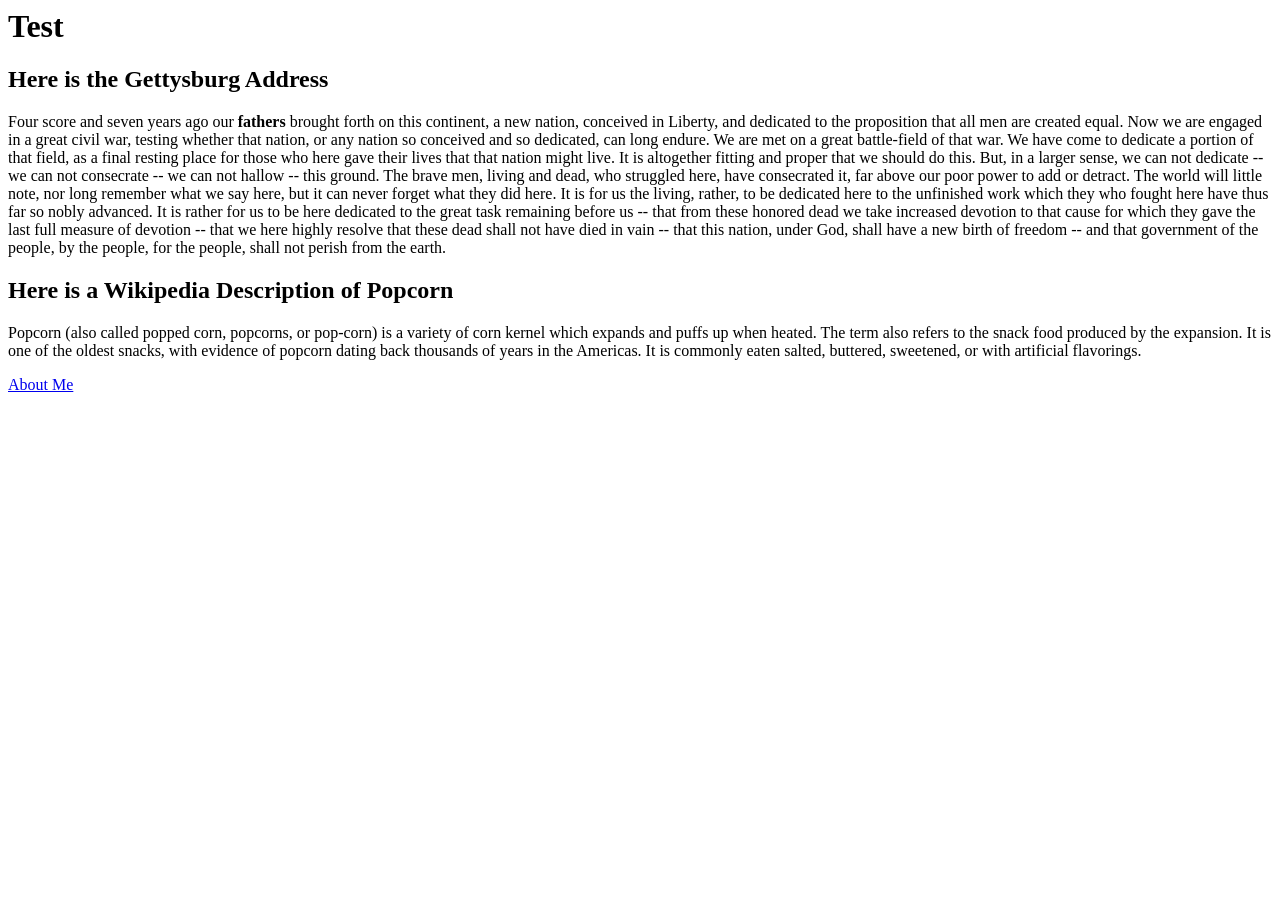
==== index.html @ ac875317 "Update index.html" ====
<doctype html>
  <html>
    <head>
      <title>
        Page Title
      </title>
      <link rel="stylesheet" type="text/css" href="fancy.css">
    </head>

    <body>
      <h1>
        Test
      </h1>
      <h2>
        Here is the Gettysburg Address
      </h2>
      <p>
        Four score and seven years ago our <b>fathers</b> brought forth on this continent, a new nation, conceived in Liberty, and dedicated to the proposition that all men are created equal. Now we are engaged in a great civil war, testing whether that nation, or any nation so conceived and so dedicated, can long endure. We are met on a great battle-field of that war. We have come to dedicate a portion of that field, as a final resting place for those who here gave their lives that that nation might live. It is altogether fitting and proper that we should do this. But, in a larger sense, we can not dedicate -- we can not consecrate -- we can not hallow -- this ground. The brave men, living and dead, who struggled here, have consecrated it, far above our poor power to add or detract. The world will little note, nor long remember what we say here, but it can never forget what they did here. It is for us the living, rather, to be dedicated here to the unfinished work which they who fought here have thus far so nobly advanced. It is rather for us to be here dedicated to the great task remaining before us -- that from these honored dead we take increased devotion to that cause for which they gave the last full measure of devotion -- that we here highly resolve that these dead shall not have died in vain -- that this nation, under God, shall have a new birth of freedom -- and that government of the people, by the people, for the people, shall not perish from the earth.
      </p>
      <h2>
        Here is a Wikipedia Description of Popcorn
      </h2>
      <p>
        Popcorn (also called popped corn, popcorns, or pop-corn) is a variety of corn kernel which expands and puffs up when heated. The term also refers to the snack food produced by the expansion. It is one of the oldest snacks, with evidence of popcorn dating back thousands of years in the Americas. It is commonly eaten salted, buttered, sweetened, or with artificial flavorings.
      </p>

      <nav>
        <a href="about.html">About Me</a>
      </nav>
    </body>

  </html>
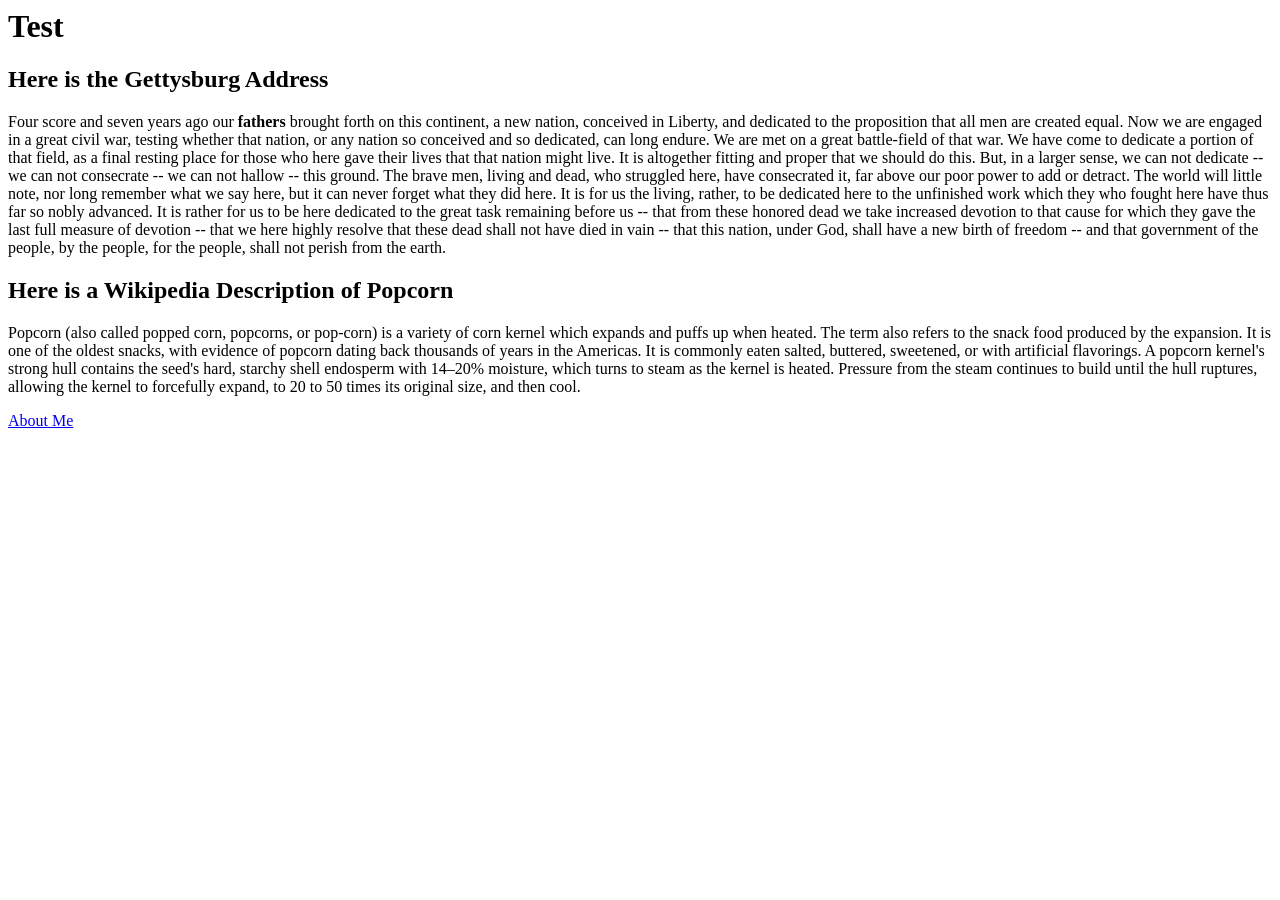
==== commit 634ef47b: "Update index.html" ====
--- a/index.html
+++ b/index.html
@@ -21,7 +21,7 @@
         Here is a Wikipedia Description of Popcorn
       </h2>
       <p>
-        Popcorn (also called popped corn, popcorns, or pop-corn) is a variety of corn kernel which expands and puffs up when heated. The term also refers to the snack food produced by the expansion. It is one of the oldest snacks, with evidence of popcorn dating back thousands of years in the Americas. It is commonly eaten salted, buttered, sweetened, or with artificial flavorings.
+        Popcorn (also called popped corn, popcorns, or pop-corn) is a variety of corn kernel which expands and puffs up when heated. The term also refers to the snack food produced by the expansion. It is one of the oldest snacks, with evidence of popcorn dating back thousands of years in the Americas. It is commonly eaten salted, buttered, sweetened, or with artificial flavorings. A popcorn kernel's strong hull contains the seed's hard, starchy shell endosperm with 14–20% moisture, which turns to steam as the kernel is heated. Pressure from the steam continues to build until the hull ruptures, allowing the kernel to forcefully expand, to 20 to 50 times its original size, and then cool.
       </p>
 
       <nav>
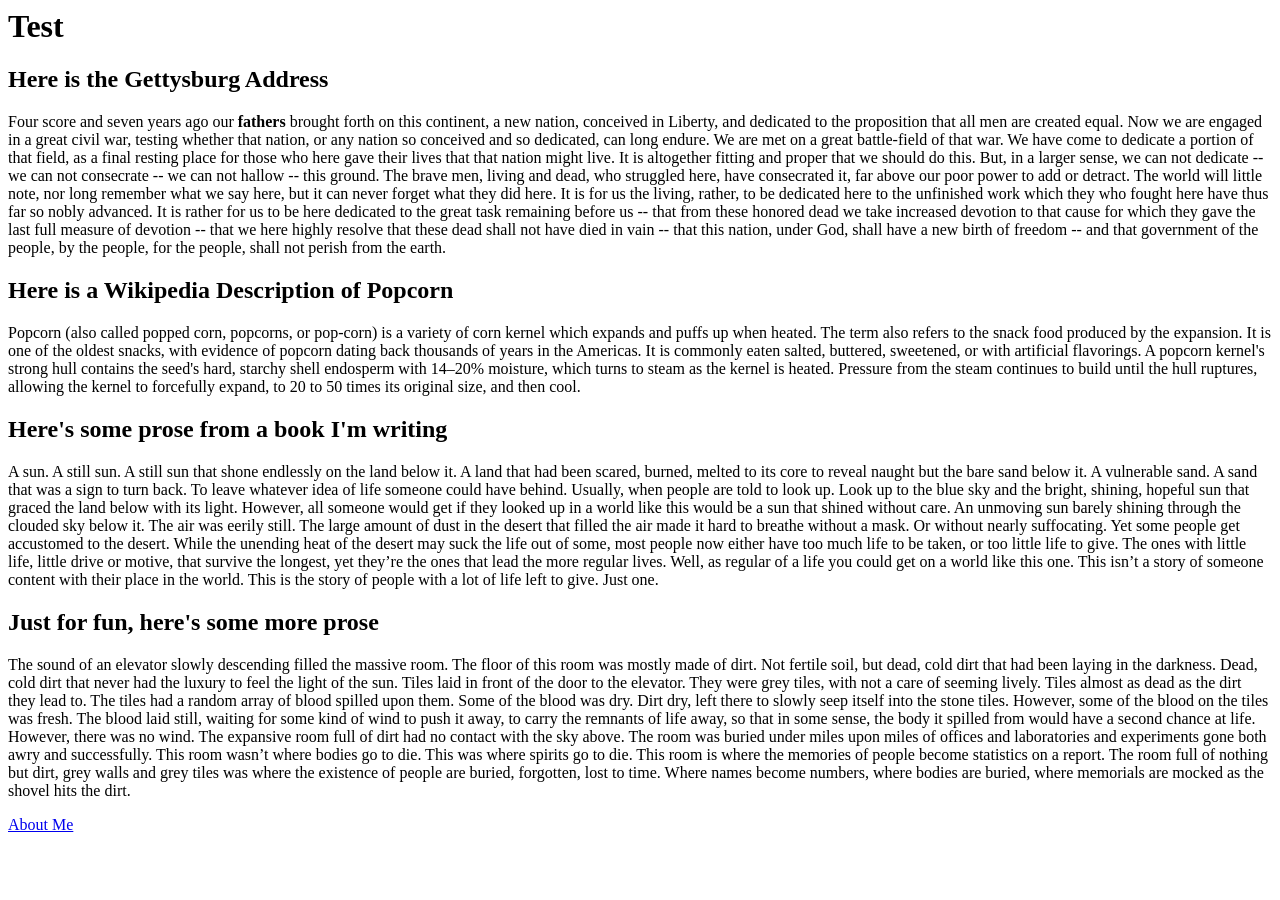
==== commit 7c43449d: "Update index.html" ====
--- a/index.html
+++ b/index.html
@@ -23,6 +23,18 @@
       <p>
         Popcorn (also called popped corn, popcorns, or pop-corn) is a variety of corn kernel which expands and puffs up when heated. The term also refers to the snack food produced by the expansion. It is one of the oldest snacks, with evidence of popcorn dating back thousands of years in the Americas. It is commonly eaten salted, buttered, sweetened, or with artificial flavorings. A popcorn kernel's strong hull contains the seed's hard, starchy shell endosperm with 14–20% moisture, which turns to steam as the kernel is heated. Pressure from the steam continues to build until the hull ruptures, allowing the kernel to forcefully expand, to 20 to 50 times its original size, and then cool.
       </p>
+      <h2>
+        Here's some prose from a book I'm writing
+      </h2>
+      <p>
+        A sun. A still sun. A still sun that shone endlessly on the land below it. A land that had been scared, burned, melted to its core to reveal naught but the bare sand below it. A vulnerable sand. A sand that was a sign to turn back. To leave whatever idea of life someone could have behind. Usually, when people are told to look up. Look up to the blue sky and the bright, shining, hopeful sun that graced the land below with its light. However, all someone would get if they looked up in a world like this would be a sun that shined without care. An unmoving sun barely shining through the clouded sky below it. The air was eerily still. The large amount of dust in the desert that filled the air made it hard to breathe without a mask. Or without nearly suffocating. Yet some people get accustomed to the desert. While the unending heat of the desert may suck the life out of some, most people now either have too much life to be taken, or too little life to give. The ones with little life, little drive or motive, that survive the longest, yet they’re the ones that lead the more regular lives. Well, as regular of a life you could get on a world like this one. This isn’t a story of someone content with their place in the world. This is the story of people with a lot of life left to give. Just one.
+      </p>
+      <h2>
+        Just for fun, here's some more prose
+      </h2>
+      <p>
+        The sound of an elevator slowly descending filled the massive room. The floor of this room was mostly made of dirt. Not fertile soil, but dead, cold dirt that had been laying in the darkness. Dead, cold dirt that never had the luxury to feel the light of the sun. Tiles laid in front of the door to the elevator. They were grey tiles, with not a care of seeming lively. Tiles almost as dead as the dirt they lead to. The tiles had a random array of blood spilled upon them. Some of the blood was dry. Dirt dry, left there to slowly seep itself into the stone tiles. However, some of the blood on the tiles was fresh. The blood laid still, waiting for some kind of wind to push it away, to carry the remnants of life away, so that in some sense, the body it spilled from would have a second chance at life. However, there was no wind. The expansive room full of dirt had no contact with the sky above. The room was buried under miles upon miles of offices and laboratories and experiments gone both awry and successfully. This room wasn’t where bodies go to die. This was where spirits go to die. This room is where the memories of people become statistics on a report. The room full of nothing but dirt, grey walls and grey tiles was where the existence of people are buried, forgotten, lost to time. Where names become numbers, where bodies are buried, where memorials are mocked as the shovel hits the dirt.
+      </p>
 
       <nav>
         <a href="about.html">About Me</a>
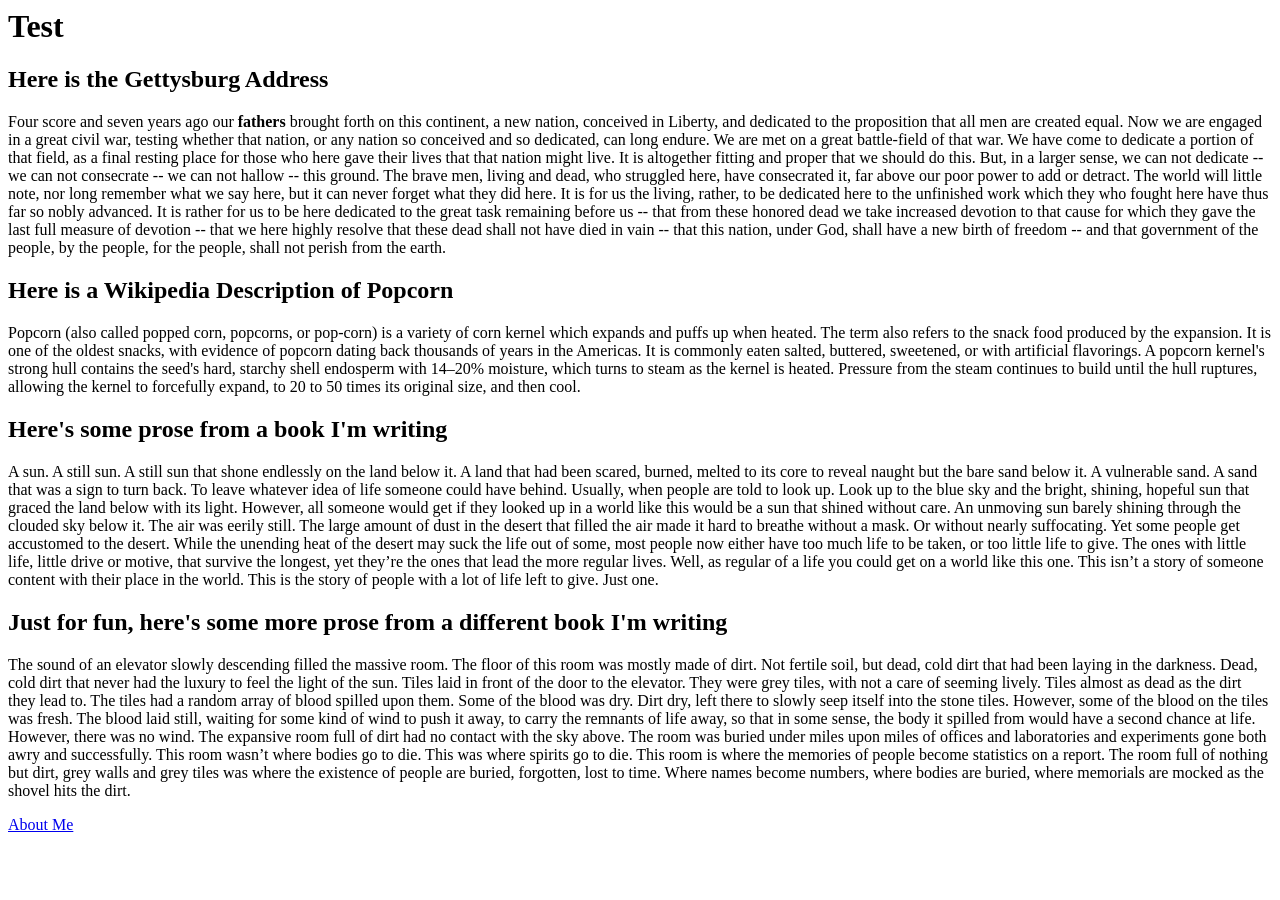
==== commit c33b4430: "Update index.html" ====
--- a/index.html
+++ b/index.html
@@ -30,7 +30,7 @@
         A sun. A still sun. A still sun that shone endlessly on the land below it. A land that had been scared, burned, melted to its core to reveal naught but the bare sand below it. A vulnerable sand. A sand that was a sign to turn back. To leave whatever idea of life someone could have behind. Usually, when people are told to look up. Look up to the blue sky and the bright, shining, hopeful sun that graced the land below with its light. However, all someone would get if they looked up in a world like this would be a sun that shined without care. An unmoving sun barely shining through the clouded sky below it. The air was eerily still. The large amount of dust in the desert that filled the air made it hard to breathe without a mask. Or without nearly suffocating. Yet some people get accustomed to the desert. While the unending heat of the desert may suck the life out of some, most people now either have too much life to be taken, or too little life to give. The ones with little life, little drive or motive, that survive the longest, yet they’re the ones that lead the more regular lives. Well, as regular of a life you could get on a world like this one. This isn’t a story of someone content with their place in the world. This is the story of people with a lot of life left to give. Just one.
       </p>
       <h2>
-        Just for fun, here's some more prose
+        Just for fun, here's some more prose from a different book I'm writing
       </h2>
       <p>
         The sound of an elevator slowly descending filled the massive room. The floor of this room was mostly made of dirt. Not fertile soil, but dead, cold dirt that had been laying in the darkness. Dead, cold dirt that never had the luxury to feel the light of the sun. Tiles laid in front of the door to the elevator. They were grey tiles, with not a care of seeming lively. Tiles almost as dead as the dirt they lead to. The tiles had a random array of blood spilled upon them. Some of the blood was dry. Dirt dry, left there to slowly seep itself into the stone tiles. However, some of the blood on the tiles was fresh. The blood laid still, waiting for some kind of wind to push it away, to carry the remnants of life away, so that in some sense, the body it spilled from would have a second chance at life. However, there was no wind. The expansive room full of dirt had no contact with the sky above. The room was buried under miles upon miles of offices and laboratories and experiments gone both awry and successfully. This room wasn’t where bodies go to die. This was where spirits go to die. This room is where the memories of people become statistics on a report. The room full of nothing but dirt, grey walls and grey tiles was where the existence of people are buried, forgotten, lost to time. Where names become numbers, where bodies are buried, where memorials are mocked as the shovel hits the dirt.
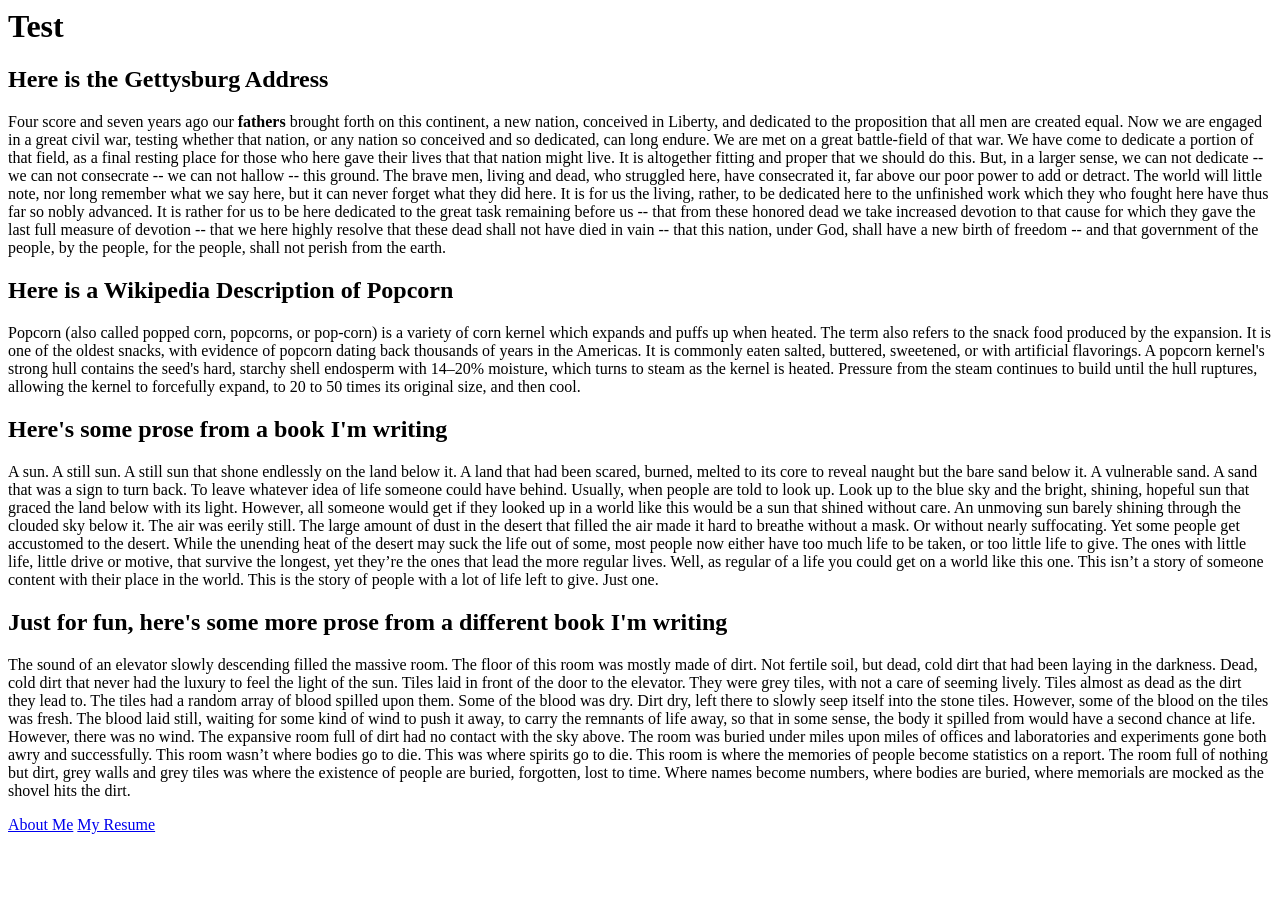
==== commit e829e5f4: "Update index.html" ====
--- a/index.html
+++ b/index.html
@@ -38,6 +38,7 @@
 
       <nav>
         <a href="about.html">About Me</a>
+        <a href="resume.html">My Resume</a>
       </nav>
     </body>
 
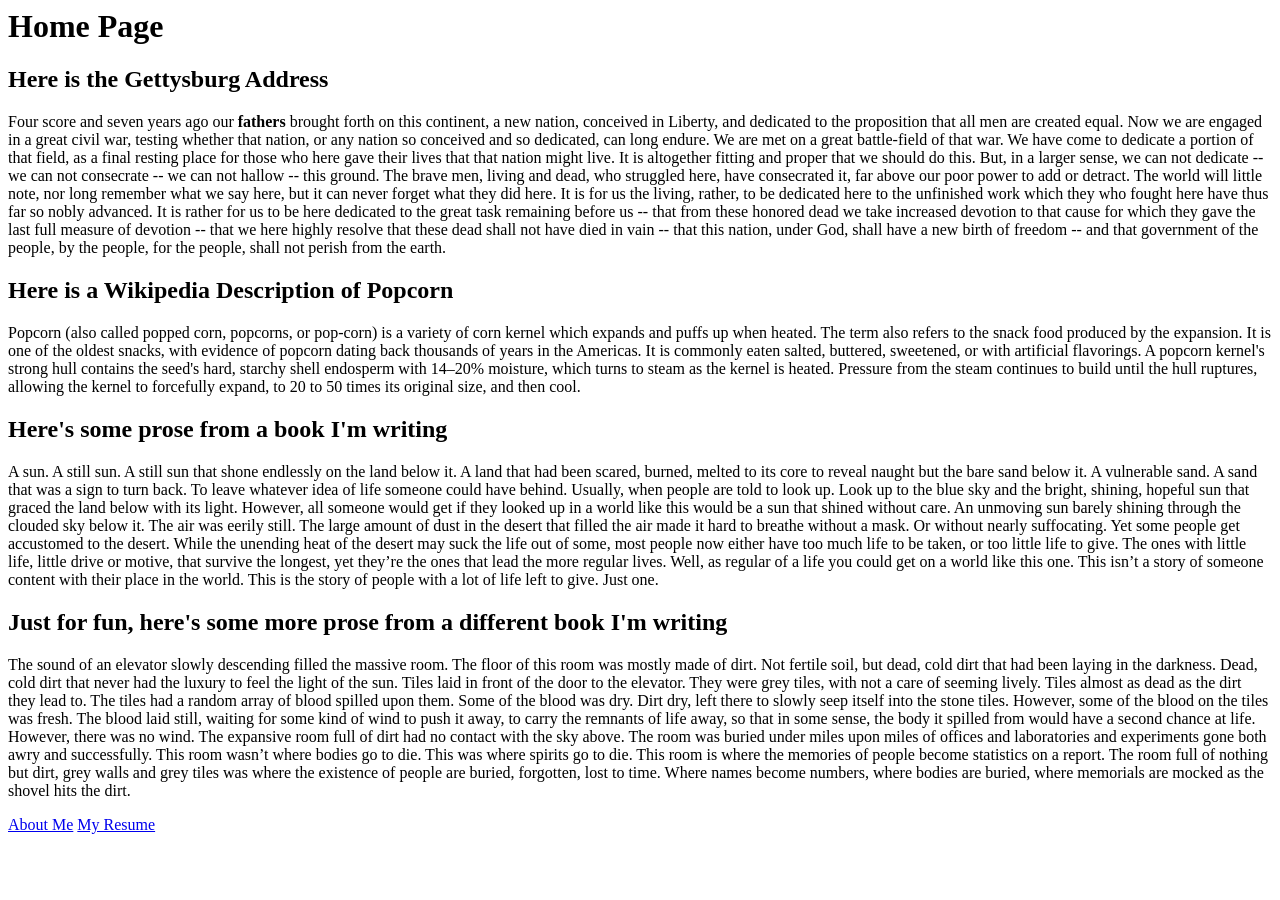
==== commit 586a37d5: "Update index.html" ====
--- a/index.html
+++ b/index.html
@@ -2,14 +2,14 @@
   <html>
     <head>
       <title>
-        Page Title
+        Home!
       </title>
       <link rel="stylesheet" type="text/css" href="fancy.css">
     </head>
 
     <body>
       <h1>
-        Test
+        Home Page
       </h1>
       <h2>
         Here is the Gettysburg Address
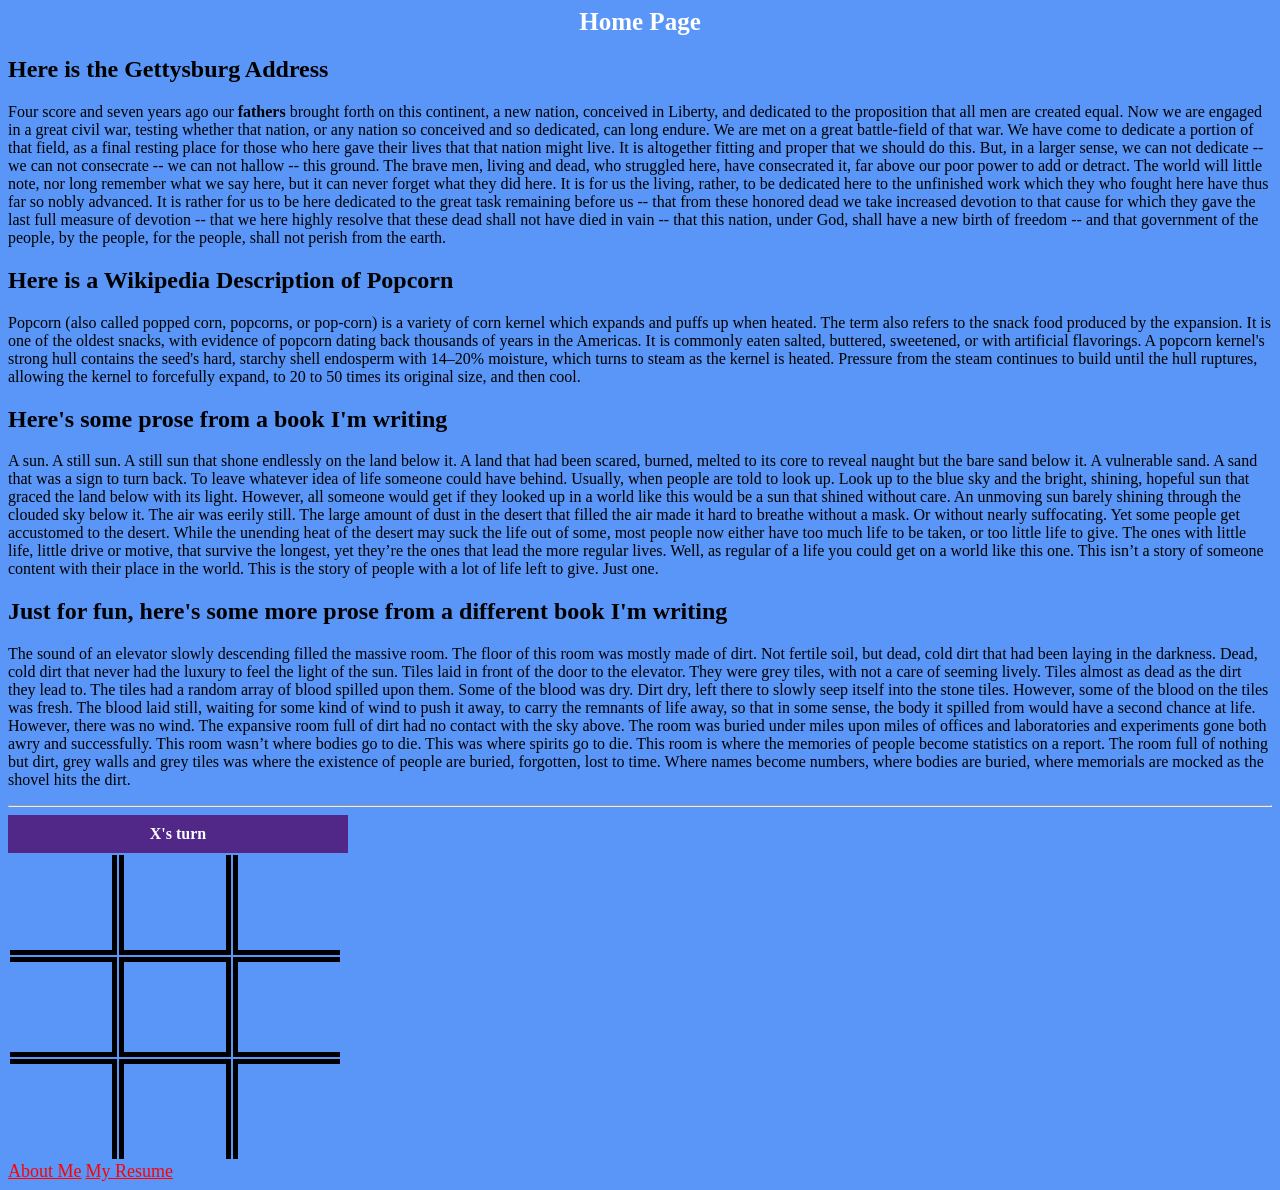
==== commit b44c09b2: "Update index.html" ====
--- a/index.html
+++ b/index.html
@@ -36,6 +36,16 @@
         The sound of an elevator slowly descending filled the massive room. The floor of this room was mostly made of dirt. Not fertile soil, but dead, cold dirt that had been laying in the darkness. Dead, cold dirt that never had the luxury to feel the light of the sun. Tiles laid in front of the door to the elevator. They were grey tiles, with not a care of seeming lively. Tiles almost as dead as the dirt they lead to. The tiles had a random array of blood spilled upon them. Some of the blood was dry. Dirt dry, left there to slowly seep itself into the stone tiles. However, some of the blood on the tiles was fresh. The blood laid still, waiting for some kind of wind to push it away, to carry the remnants of life away, so that in some sense, the body it spilled from would have a second chance at life. However, there was no wind. The expansive room full of dirt had no contact with the sky above. The room was buried under miles upon miles of offices and laboratories and experiments gone both awry and successfully. This room wasn’t where bodies go to die. This was where spirits go to die. This room is where the memories of people become statistics on a report. The room full of nothing but dirt, grey walls and grey tiles was where the existence of people are buried, forgotten, lost to time. Where names become numbers, where bodies are buried, where memorials are mocked as the shovel hits the dirt.
       </p>
 
+      <hr>
+      <div id="turn">X's turn</div>
+      <table>
+        <tr><td></td><td></td><td></td></tr>
+        <tr><td></td><td></td><td></td></tr>
+        <tr><td></td><td></td><td></td></tr>
+      </table>
+
+      <script src="script.js"></script>
+
       <nav>
         <a href="about.html">About Me</a>
         <a href="resume.html">My Resume</a>
--- a/fancy.css
+++ b/fancy.css
@@ -0,0 +1,42 @@
+body {
+  background-color: #5996f7;
+}
+
+h1 {
+  color: white;
+  text-align: center;
+  font-size: 25px;
+}
+
+p {
+  font-family: Times New Roman;
+  font-size: 16px;
+}
+
+a {
+  color: red;
+  text-align: center;
+  font-size: 18px;
+}
+
+
+td {
+    border: 5px solid black;
+    width: 100px;
+    height: 100px;
+    font-size: 3em;
+    text-align: center;
+}
+td:nth-child(1) { border-left: none; }
+td:nth-child(3) { border-right: none; }
+tr:nth-child(1) > td { border-top: none; }
+tr:nth-child(3) > td { border-bottom: none; }
+
+#turn {
+    font-weight: bold;
+    text-align: center;
+    color: white;
+    background-color: #512888;
+    width: 320px;
+    padding: 10px;
+}
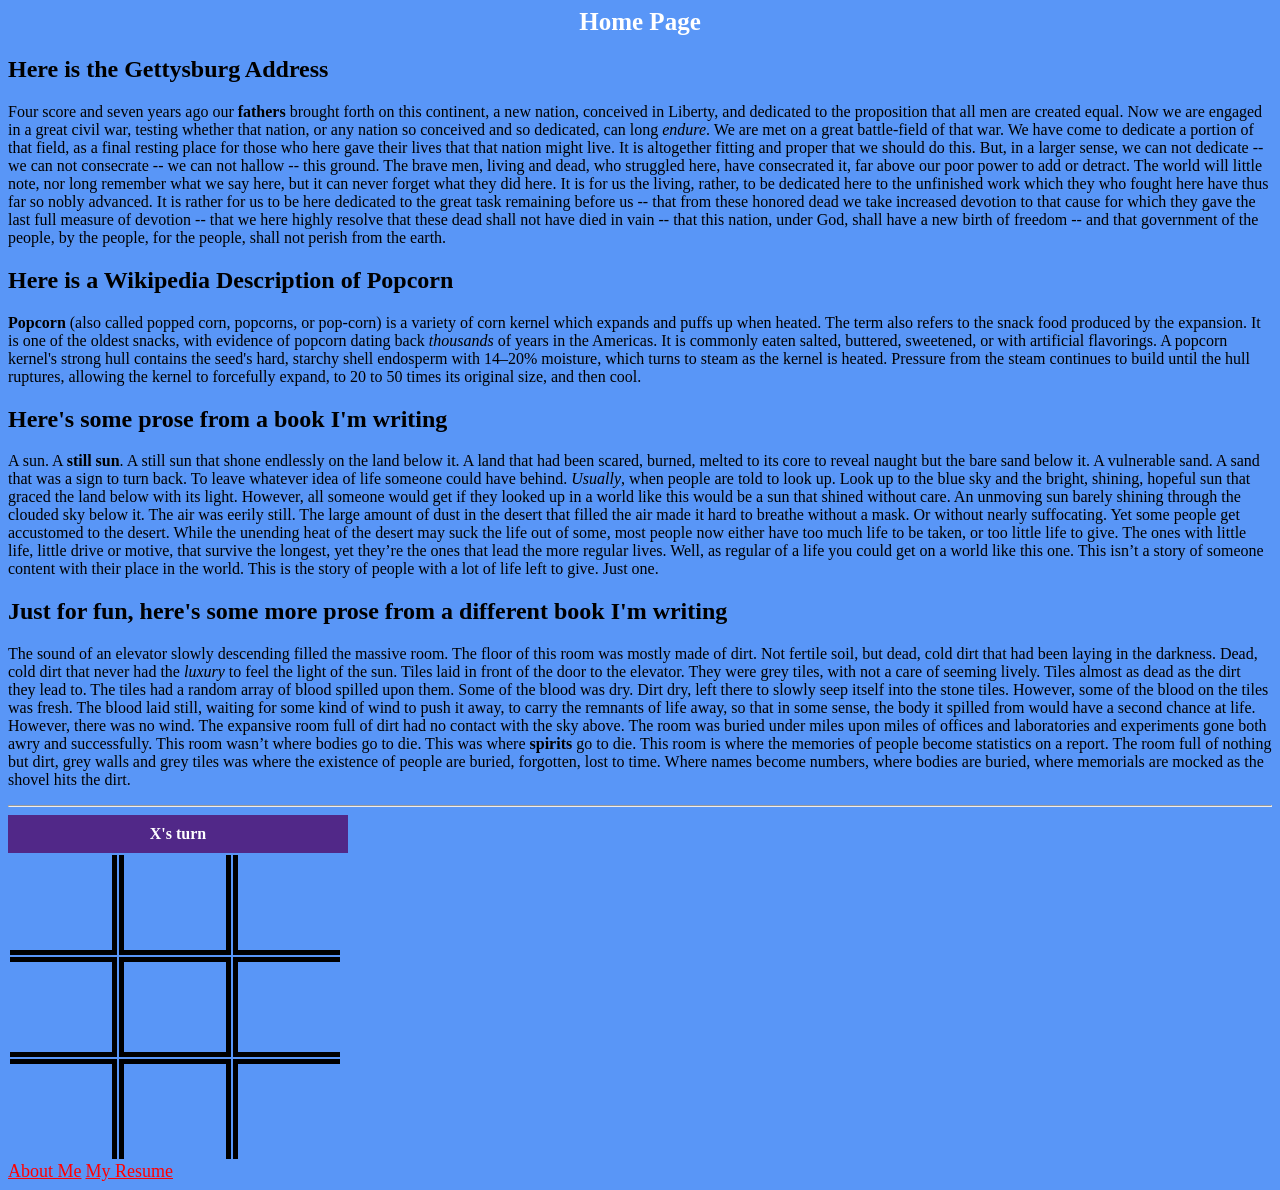
==== commit d4a03557: "Update index.html" ====
--- a/index.html
+++ b/index.html
@@ -15,25 +15,25 @@
         Here is the Gettysburg Address
       </h2>
       <p>
-        Four score and seven years ago our <b>fathers</b> brought forth on this continent, a new nation, conceived in Liberty, and dedicated to the proposition that all men are created equal. Now we are engaged in a great civil war, testing whether that nation, or any nation so conceived and so dedicated, can long endure. We are met on a great battle-field of that war. We have come to dedicate a portion of that field, as a final resting place for those who here gave their lives that that nation might live. It is altogether fitting and proper that we should do this. But, in a larger sense, we can not dedicate -- we can not consecrate -- we can not hallow -- this ground. The brave men, living and dead, who struggled here, have consecrated it, far above our poor power to add or detract. The world will little note, nor long remember what we say here, but it can never forget what they did here. It is for us the living, rather, to be dedicated here to the unfinished work which they who fought here have thus far so nobly advanced. It is rather for us to be here dedicated to the great task remaining before us -- that from these honored dead we take increased devotion to that cause for which they gave the last full measure of devotion -- that we here highly resolve that these dead shall not have died in vain -- that this nation, under God, shall have a new birth of freedom -- and that government of the people, by the people, for the people, shall not perish from the earth.
+        Four score and seven years ago our <b>fathers</b> brought forth on this continent, a new nation, conceived in Liberty, and dedicated to the proposition that all men are created equal. Now we are engaged in a great civil war, testing whether that nation, or any nation so conceived and so dedicated, can long <i>endure</i>. We are met on a great battle-field of that war. We have come to dedicate a portion of that field, as a final resting place for those who here gave their lives that that nation might live. It is altogether fitting and proper that we should do this. But, in a larger sense, we can not dedicate -- we can not consecrate -- we can not hallow -- this ground. The brave men, living and dead, who struggled here, have consecrated it, far above our poor power to add or detract. The world will little note, nor long remember what we say here, but it can never forget what they did here. It is for us the living, rather, to be dedicated here to the unfinished work which they who fought here have thus far so nobly advanced. It is rather for us to be here dedicated to the great task remaining before us -- that from these honored dead we take increased devotion to that cause for which they gave the last full measure of devotion -- that we here highly resolve that these dead shall not have died in vain -- that this nation, under God, shall have a new birth of freedom -- and that government of the people, by the people, for the people, shall not perish from the earth.
       </p>
       <h2>
         Here is a Wikipedia Description of Popcorn
       </h2>
       <p>
-        Popcorn (also called popped corn, popcorns, or pop-corn) is a variety of corn kernel which expands and puffs up when heated. The term also refers to the snack food produced by the expansion. It is one of the oldest snacks, with evidence of popcorn dating back thousands of years in the Americas. It is commonly eaten salted, buttered, sweetened, or with artificial flavorings. A popcorn kernel's strong hull contains the seed's hard, starchy shell endosperm with 14–20% moisture, which turns to steam as the kernel is heated. Pressure from the steam continues to build until the hull ruptures, allowing the kernel to forcefully expand, to 20 to 50 times its original size, and then cool.
+        <b>Popcorn</b> (also called popped corn, popcorns, or pop-corn) is a variety of corn kernel which expands and puffs up when heated. The term also refers to the snack food produced by the expansion. It is one of the oldest snacks, with evidence of popcorn dating back <i>thousands</i> of years in the Americas. It is commonly eaten salted, buttered, sweetened, or with artificial flavorings. A popcorn kernel's strong hull contains the seed's hard, starchy shell endosperm with 14–20% moisture, which turns to steam as the kernel is heated. Pressure from the steam continues to build until the hull ruptures, allowing the kernel to forcefully expand, to 20 to 50 times its original size, and then cool.
       </p>
       <h2>
         Here's some prose from a book I'm writing
       </h2>
       <p>
-        A sun. A still sun. A still sun that shone endlessly on the land below it. A land that had been scared, burned, melted to its core to reveal naught but the bare sand below it. A vulnerable sand. A sand that was a sign to turn back. To leave whatever idea of life someone could have behind. Usually, when people are told to look up. Look up to the blue sky and the bright, shining, hopeful sun that graced the land below with its light. However, all someone would get if they looked up in a world like this would be a sun that shined without care. An unmoving sun barely shining through the clouded sky below it. The air was eerily still. The large amount of dust in the desert that filled the air made it hard to breathe without a mask. Or without nearly suffocating. Yet some people get accustomed to the desert. While the unending heat of the desert may suck the life out of some, most people now either have too much life to be taken, or too little life to give. The ones with little life, little drive or motive, that survive the longest, yet they’re the ones that lead the more regular lives. Well, as regular of a life you could get on a world like this one. This isn’t a story of someone content with their place in the world. This is the story of people with a lot of life left to give. Just one.
+        A sun. A <b>still sun</b>. A still sun that shone endlessly on the land below it. A land that had been scared, burned, melted to its core to reveal naught but the bare sand below it. A vulnerable sand. A sand that was a sign to turn back. To leave whatever idea of life someone could have behind. <i>Usually</i>, when people are told to look up. Look up to the blue sky and the bright, shining, hopeful sun that graced the land below with its light. However, all someone would get if they looked up in a world like this would be a sun that shined without care. An unmoving sun barely shining through the clouded sky below it. The air was eerily still. The large amount of dust in the desert that filled the air made it hard to breathe without a mask. Or without nearly suffocating. Yet some people get accustomed to the desert. While the unending heat of the desert may suck the life out of some, most people now either have too much life to be taken, or too little life to give. The ones with little life, little drive or motive, that survive the longest, yet they’re the ones that lead the more regular lives. Well, as regular of a life you could get on a world like this one. This isn’t a story of someone content with their place in the world. This is the story of people with a lot of life left to give. Just one.
       </p>
       <h2>
         Just for fun, here's some more prose from a different book I'm writing
       </h2>
       <p>
-        The sound of an elevator slowly descending filled the massive room. The floor of this room was mostly made of dirt. Not fertile soil, but dead, cold dirt that had been laying in the darkness. Dead, cold dirt that never had the luxury to feel the light of the sun. Tiles laid in front of the door to the elevator. They were grey tiles, with not a care of seeming lively. Tiles almost as dead as the dirt they lead to. The tiles had a random array of blood spilled upon them. Some of the blood was dry. Dirt dry, left there to slowly seep itself into the stone tiles. However, some of the blood on the tiles was fresh. The blood laid still, waiting for some kind of wind to push it away, to carry the remnants of life away, so that in some sense, the body it spilled from would have a second chance at life. However, there was no wind. The expansive room full of dirt had no contact with the sky above. The room was buried under miles upon miles of offices and laboratories and experiments gone both awry and successfully. This room wasn’t where bodies go to die. This was where spirits go to die. This room is where the memories of people become statistics on a report. The room full of nothing but dirt, grey walls and grey tiles was where the existence of people are buried, forgotten, lost to time. Where names become numbers, where bodies are buried, where memorials are mocked as the shovel hits the dirt.
+        The sound of an elevator slowly descending filled the massive room. The floor of this room was mostly made of dirt. Not fertile soil, but dead, cold dirt that had been laying in the darkness. Dead, cold dirt that never had the <i>luxury</i> to feel the light of the sun. Tiles laid in front of the door to the elevator. They were grey tiles, with not a care of seeming lively. Tiles almost as dead as the dirt they lead to. The tiles had a random array of blood spilled upon them. Some of the blood was dry. Dirt dry, left there to slowly seep itself into the stone tiles. However, some of the blood on the tiles was fresh. The blood laid still, waiting for some kind of wind to push it away, to carry the remnants of life away, so that in some sense, the body it spilled from would have a second chance at life. However, there was no wind. The expansive room full of dirt had no contact with the sky above. The room was buried under miles upon miles of offices and laboratories and experiments gone both awry and successfully. This room wasn’t where bodies go to die. This was where <b>spirits</b> go to die. This room is where the memories of people become statistics on a report. The room full of nothing but dirt, grey walls and grey tiles was where the existence of people are buried, forgotten, lost to time. Where names become numbers, where bodies are buried, where memorials are mocked as the shovel hits the dirt.
       </p>
 
       <hr>
@@ -44,6 +44,7 @@
         <tr><td></td><td></td><td></td></tr>
       </table>
 
+      <script src="https://code.jquery.com/jquery-3.6.0.min.js"></script>
       <script src="script.js"></script>
 
       <nav>
